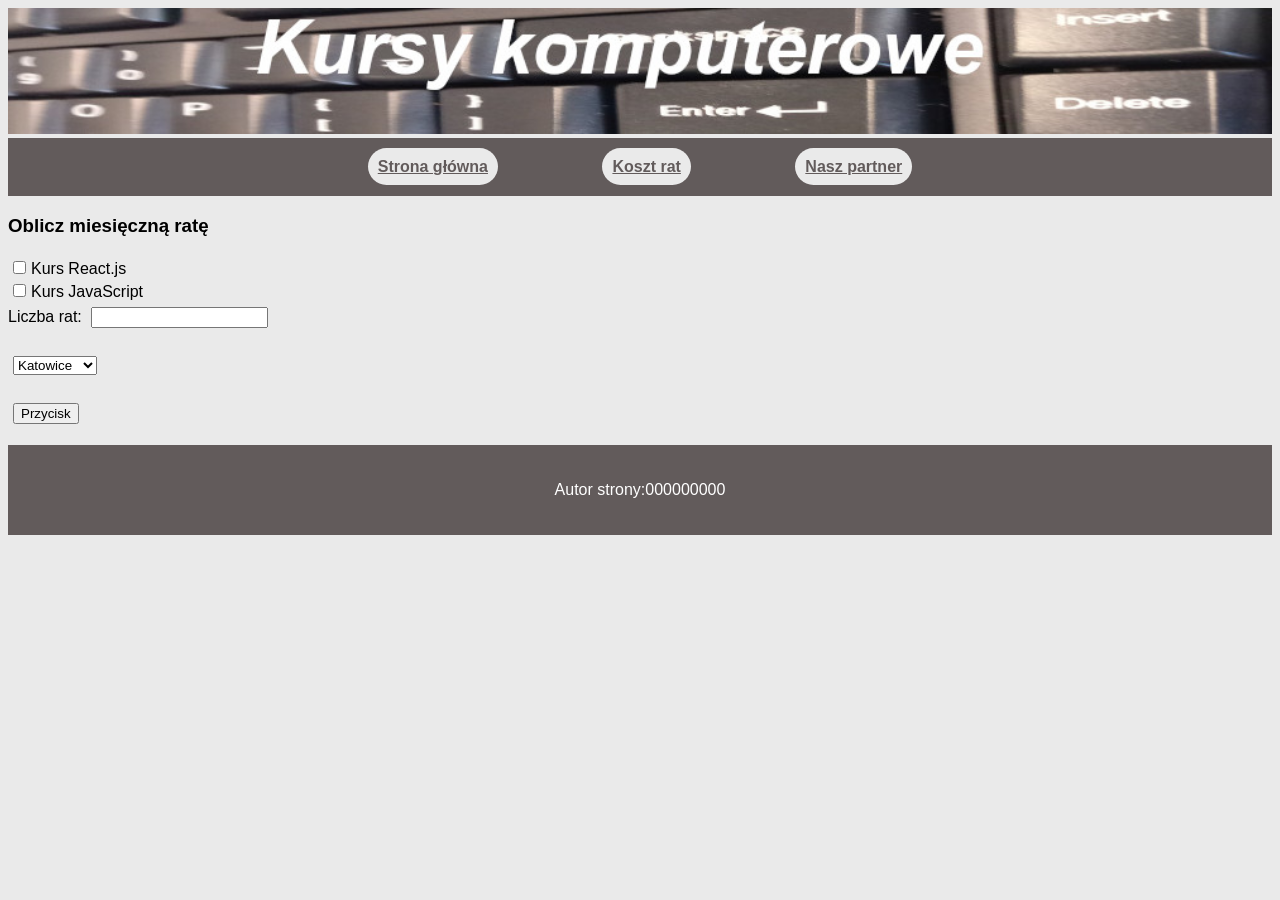
==== raty.html @ b14cb29e "Add files via upload" ====
<!DOCTYPE html>
<html lang="pl">
<head>
    <meta charset="UTF-8">
    <title>Kursy komputerowe</title>
    <link rel="stylesheet" href="style.css">
</head>
<body>
    <header>
        <img src="baner.png" alt="kursy komputerowe">
    </header>

        <nav>
            <a href="index.html" class="menu">Strona główna</a>
            <a href="raty.html" class="menu">Koszt rat</a>
            <a href="https://moje-szkolenia.pl/" class="menu">Nasz partner</a>
        </nav>

    <main>
        <h3>Oblicz miesięczną ratę</h3>
    <label><input type="checkbox" name="kurs_react" class="kontrolki">Kurs React.js</label>
    <br>
    <label><input type="checkbox" name="kurs_java" class="kontrolki">Kurs JavaScript</label>
    <br>
    <label>Liczba rat: </label>
    <input type="number" name="number" id="number" class="kontrolki">
    <br><br>
    <section class="kontrolki">
        <select>
        <option>Katowice</option>
        <option>Warszawa</option>
        <option>Gdansk</option>
    </select>
    </section>
    <br>
    <input type="submit"  value="Przycisk" class="kontrolki">
    <p id="paragraf"></p>

    </main>

        <footer>
            <p>Autor strony:000000000</p>
        </footer>
 


    <script>
 
    function obliczRate() {
        
        var zaznaczonyReact = document.getElementById('react').checked;

       
        var zaznaczonyJS = document.getElementById('js').checked;

        
        var liczbaRat = parseInt(document.getElementById('raty').value);

        var miasto = document.getElementById('miasto').value;

        var cenaReact = 5000;
        var cenaJS = 3000;
        var suma = 0;

        
        if (zaznaczonyReact) 
        {
            suma = suma + cenaReact;
        }
        if (zaznaczonyJS) 
        {
            suma = suma + cenaJS;
        }

       
        if (isNaN(liczbaRat) || liczbaRat <= 0 || suma === 0) 
        {
            document.getElementById('wynik').innerHTML = "Wybierz kurs i wpisz poprawną liczbę rat.";
            return;
        }

        
        var rata = Math.round((suma / liczbaRat) * 100) / 100;

        document.getElementById('wynik').innerHTML ="Kurs odbędzie się w " + miasto + ".<br>" +"Koszt całkowity: " + suma + " zł.<br>" +
        "Płacisz " + liczbaRat + " rat po " + rata + " zł.";
    }

    window.onload = function () 
    {
        document.getElementById('przycisk').onclick = obliczRate;
    }
    </script>
</body>
</html>
---- style.css ----
body 
{
    font-family: Helvetica;
    background-color: #EAEAEA;
    color: black;
}
nav, footer
{
    background-color: #625B5B;
    color: white;
    padding: 20px;
    text-align: center;
}
header img
{
    width: 100%;
    height: auto;
}
ul
{
    margin-left: 40px;
    list-style-type: circle;
}
nav a
{
    font-weight: bold;
    color: #625B5B;
    background-color: #EAEAEA;
    padding: 10px;
    margin: 50px;
    border-radius: 20px;
}
nav a:hover 
{
    background-color: #625B5B;
    color: #EAEAEA;
    border: 1px solid #EAEAEA;
}
table
{
    border: 1px dashed #625B5B;
    width: 60%;
    margin-left: 40px;
    text-align: center;
}
#kontrolki
{
    margin: 5px;
}
.kontrolki {
    margin: 5px;
}
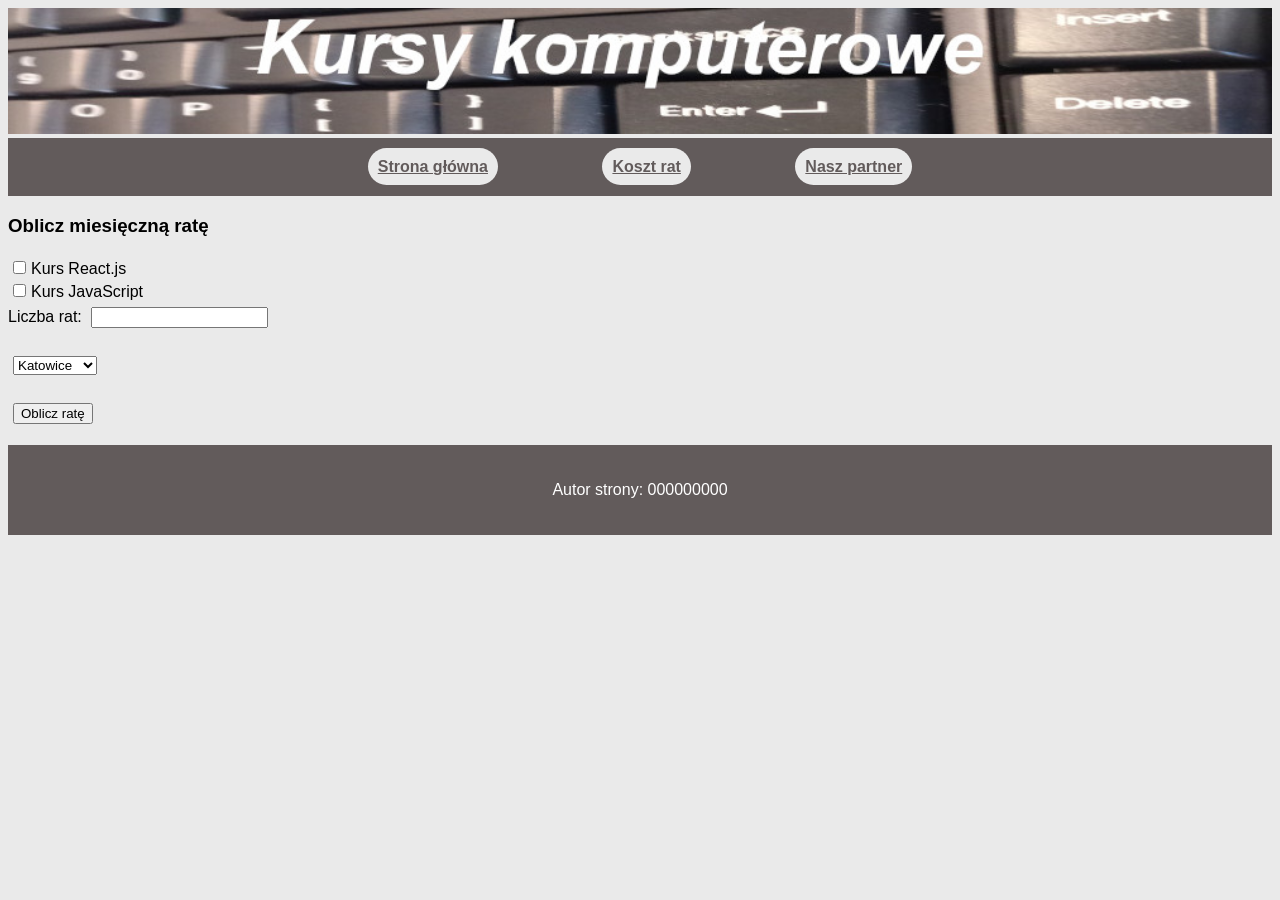
==== commit 4b1a34b0: "raty.html" ====
--- a/raty.html
+++ b/raty.html
@@ -1,4 +1,4 @@
-<!DOCTYPE html>
+<!DOCTYPE html> 
 <html lang="pl">
 <head>
     <meta charset="UTF-8">
@@ -10,86 +10,70 @@
         <img src="baner.png" alt="kursy komputerowe">
     </header>
 
-        <nav>
-            <a href="index.html" class="menu">Strona główna</a>
-            <a href="raty.html" class="menu">Koszt rat</a>
-            <a href="https://moje-szkolenia.pl/" class="menu">Nasz partner</a>
-        </nav>
+    <nav>
+        <a href="index.html" class="menu">Strona główna</a>
+        <a href="raty.html" class="menu">Koszt rat</a>
+        <a href="https://moje-szkolenia.pl/" class="menu">Nasz partner</a>
+    </nav>
 
     <main>
         <h3>Oblicz miesięczną ratę</h3>
-    <label><input type="checkbox" name="kurs_react" class="kontrolki">Kurs React.js</label>
-    <br>
-    <label><input type="checkbox" name="kurs_java" class="kontrolki">Kurs JavaScript</label>
-    <br>
-    <label>Liczba rat: </label>
-    <input type="number" name="number" id="number" class="kontrolki">
-    <br><br>
-    <section class="kontrolki">
-        <select>
-        <option>Katowice</option>
-        <option>Warszawa</option>
-        <option>Gdansk</option>
-    </select>
-    </section>
-    <br>
-    <input type="submit"  value="Przycisk" class="kontrolki">
-    <p id="paragraf"></p>
-
+        <label><input type="checkbox" id="react" class="kontrolki">Kurs React.js</label>
+        <br>
+        <label><input type="checkbox" id="js" class="kontrolki">Kurs JavaScript</label>
+        <br>
+        <label>Liczba rat: </label>
+        <input type="number" id="number" class="kontrolki">
+        <br><br>
+        <section class="kontrolki">
+            <select id="miasto">
+                <option>Katowice</option>
+                <option>Warszawa</option>
+                <option>Gdansk</option>
+            </select>
+        </section>
+        <br>
+        <input type="button" id="przycisk" value="Oblicz ratę" class="kontrolki">
+        <p id="wynik"></p>
     </main>
 
-        <footer>
-            <p>Autor strony:000000000</p>
-        </footer>
- 
+    <footer>
+        <p>Autor strony: 000000000</p>
+    </footer>
+
+    <script>
+        function obliczRate() {
+            var zaznaczonyReact = document.getElementById('react').checked;
+            var zaznaczonyJS = document.getElementById('js').checked;
+            var liczbaRat = parseInt(document.getElementById('number').value);
+            var miasto = document.getElementById('miasto').value;
+
+            var cenaReact = 5000;
+            var cenaJS = 3000;
+            var suma = 0;
+
+            if (zaznaczonyReact) {
+                suma = suma + cenaReact;
+            }
+            if (zaznaczonyJS) {
+                suma = suma + cenaJS;
+            }
+
+            if (isNaN(liczbaRat) || liczbaRat <= 0 || suma === 0) {
+                document.getElementById('wynik').innerHTML = "Wybierz kurs i wpisz poprawną liczbę rat.";
+                return;
+            }
+
+            var rata = Math.round((suma / liczbaRat) * 100) / 100;
+
+            document.getElementById('wynik').innerHTML = "Kurs odbędzie się w " + miasto + ". Koszt całkowity: " + suma + " zł. Płacisz " + liczbaRat + " rat po " + rata + " zł.";
+        }
+
+        window.onload = function () {
+            document.getElementById('przycisk').onclick = obliczRate;
+        }
+    </script>
+</body>
+</html>
 
 
-    <script>
- 
-    function obliczRate() {
-        
-        var zaznaczonyReact = document.getElementById('react').checked;
-
-       
-        var zaznaczonyJS = document.getElementById('js').checked;
-
-        
-        var liczbaRat = parseInt(document.getElementById('raty').value);
-
-        var miasto = document.getElementById('miasto').value;
-
-        var cenaReact = 5000;
-        var cenaJS = 3000;
-        var suma = 0;
-
-        
-        if (zaznaczonyReact) 
-        {
-            suma = suma + cenaReact;
-        }
-        if (zaznaczonyJS) 
-        {
-            suma = suma + cenaJS;
-        }
-
-       
-        if (isNaN(liczbaRat) || liczbaRat <= 0 || suma === 0) 
-        {
-            document.getElementById('wynik').innerHTML = "Wybierz kurs i wpisz poprawną liczbę rat.";
-            return;
-        }
-
-        
-        var rata = Math.round((suma / liczbaRat) * 100) / 100;
-
-        document.getElementById('wynik').innerHTML ="Kurs odbędzie się w " + miasto + ".<br>" +"Koszt całkowity: " + suma + " zł.<br>" +
-        "Płacisz " + liczbaRat + " rat po " + rata + " zł.";
-    }
-
-    window.onload = function () 
-    {
-        document.getElementById('przycisk').onclick = obliczRate;
-    }
-    </script>
-</body>
-</html>
